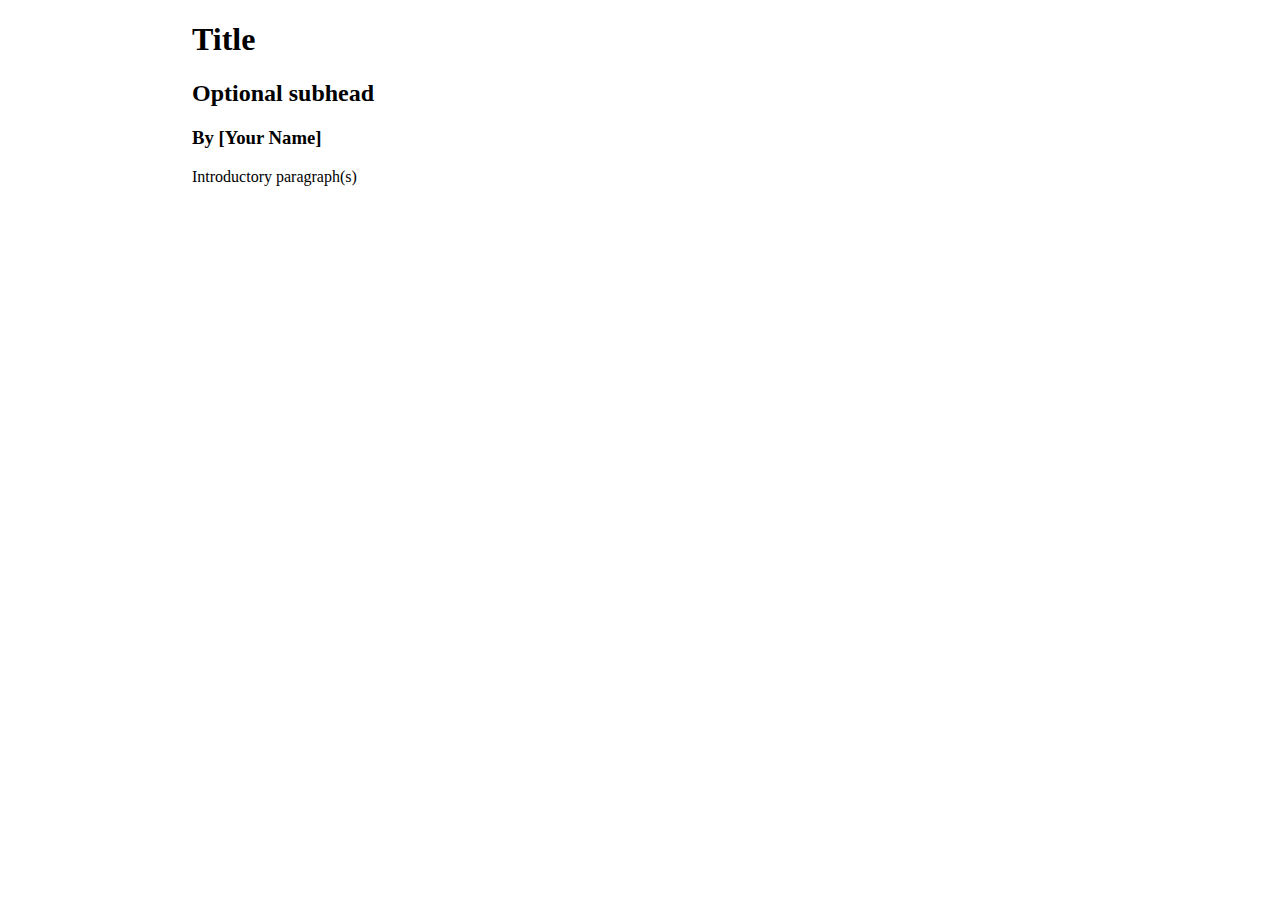
==== data-viz-project/index.html @ 3749c1b6 "add changes" ====
<!DOCTYPE html>

<html lang="en">
    
<head>
<meta charset="utf-8">
<meta name="viewport" content="width=device-width, initial-scale=1, shrink-to-fit=no">
    <title>[Your Name] Data Viz Project</title>
    
<style type="text/css">

    body {
        width:70%;
        margin:auto;
        font-family: Georgia, serif;
    }
    
</style>
</head>
    
<body>
    <h1>Title</h1>
    <h2>Optional subhead</h2>
    <h3>By [Your Name]</h3>
    <p>Introductory paragraph(s)</p>

<!--Chart embeds go here-->

</body>
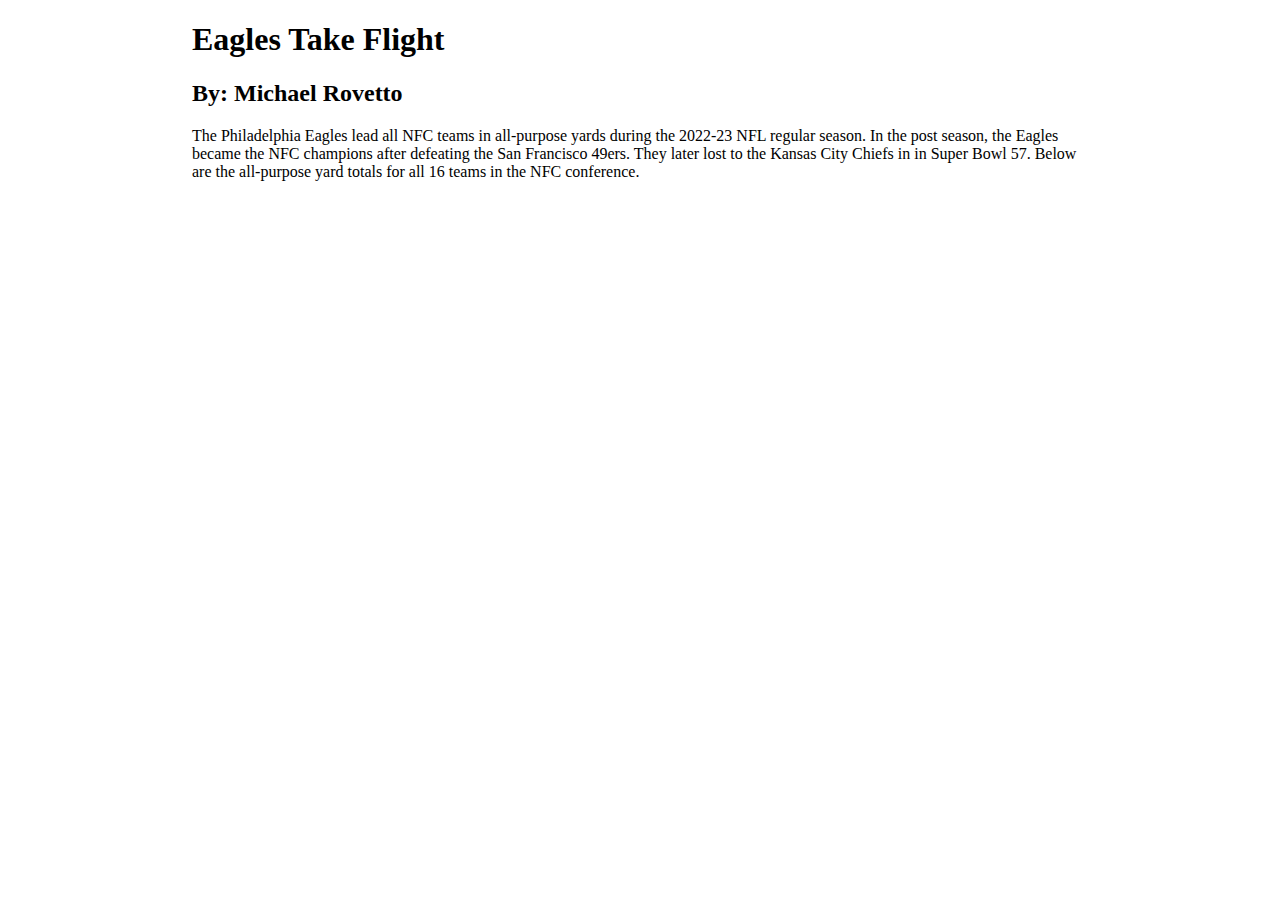
==== commit da5460e7: "add changes" ====
--- a/data-viz-project/index.html
+++ b/data-viz-project/index.html
@@ -5,7 +5,7 @@
 <head>
 <meta charset="utf-8">
 <meta name="viewport" content="width=device-width, initial-scale=1, shrink-to-fit=no">
-    <title>[Your Name] Data Viz Project</title>
+    <title>Michael Rovetto Data Viz Project</title>
     
 <style type="text/css">
 
@@ -19,11 +19,11 @@
 </head>
     
 <body>
-    <h1>Title</h1>
-    <h2>Optional subhead</h2>
-    <h3>By [Your Name]</h3>
-    <p>Introductory paragraph(s)</p>
+    <h1>Eagles Take Flight</h1>
+    <h2>By: Michael Rovetto</h2>
+    <p>The Philadelphia Eagles lead all NFC teams in all-purpose yards during the 2022-23 NFL regular season. In the post season, the Eagles became the NFC champions after defeating the San Francisco 49ers. They later lost to the Kansas City Chiefs in in Super Bowl 57. Below are the all-purpose yard totals for all 16 teams in the NFC conference.</p>
 
 <!--Chart embeds go here-->
-
+<div class="flourish-embed flourish-chart" data-src="visualisation/13459936"><script src="https://public.flourish.studio/resources/embed.js"></script></div>
+    
 </body>
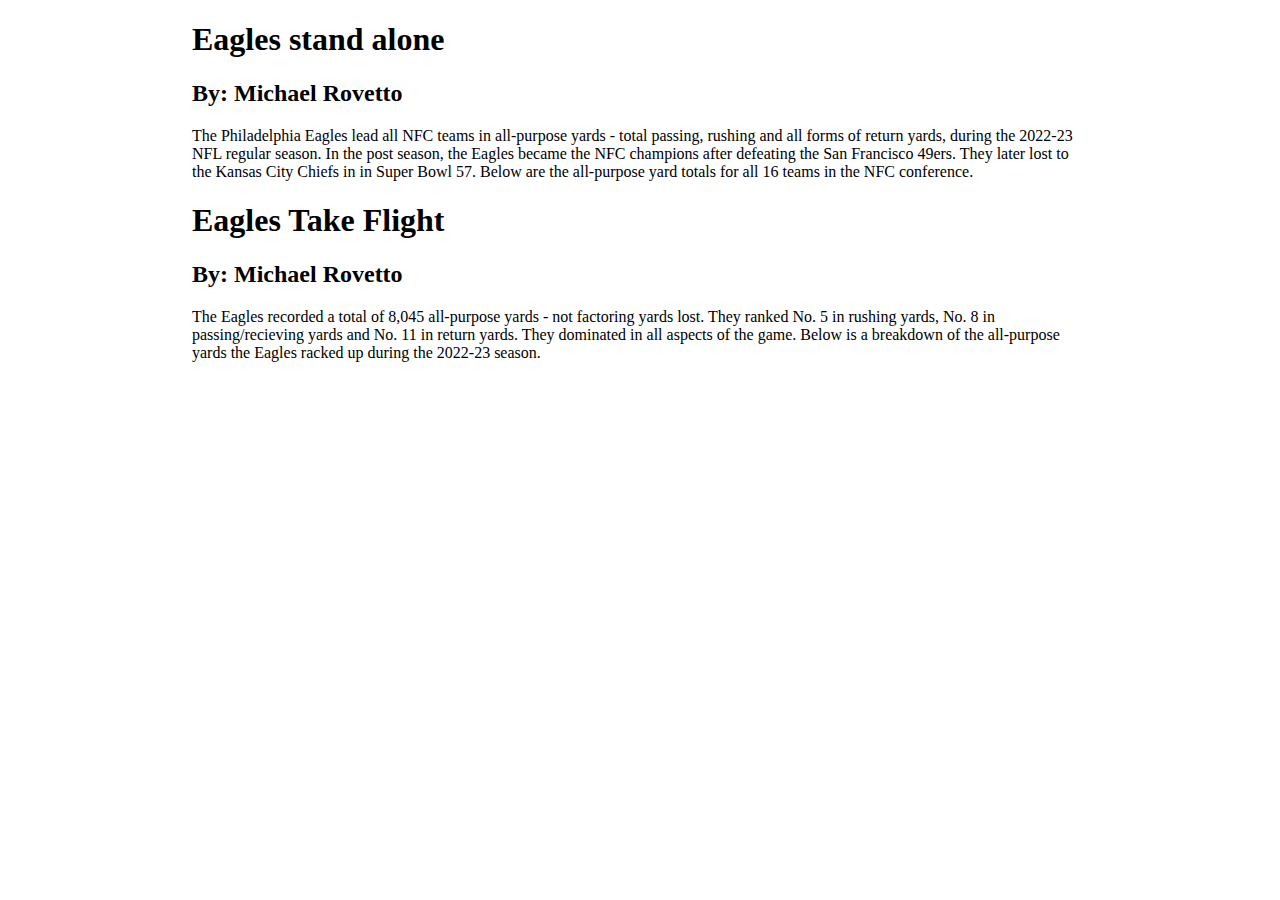
==== commit ff709f9b: "add changes" ====
--- a/data-viz-project/index.html
+++ b/data-viz-project/index.html
@@ -19,11 +19,17 @@
 </head>
     
 <body>
-    <h1>Eagles Take Flight</h1>
+    <h1>Eagles stand alone</h1>
     <h2>By: Michael Rovetto</h2>
-    <p>The Philadelphia Eagles lead all NFC teams in all-purpose yards during the 2022-23 NFL regular season. In the post season, the Eagles became the NFC champions after defeating the San Francisco 49ers. They later lost to the Kansas City Chiefs in in Super Bowl 57. Below are the all-purpose yard totals for all 16 teams in the NFC conference.</p>
+    <p>The Philadelphia Eagles lead all NFC teams in all-purpose yards - total passing, rushing and all forms of return yards, during the 2022-23 NFL regular season. In the post season, the Eagles became the NFC champions after defeating the San Francisco 49ers. They later lost to the Kansas City Chiefs in in Super Bowl 57. Below are the all-purpose yard totals for all 16 teams in the NFC conference.</p>
 
 <!--Chart embeds go here-->
 <div class="flourish-embed flourish-chart" data-src="visualisation/13459936"><script src="https://public.flourish.studio/resources/embed.js"></script></div>
     
+    <h1>Eagles Take Flight</h1>
+    <h2>By: Michael Rovetto</h2>
+    <p>The Eagles recorded a total of 8,045 all-purpose yards - not factoring yards lost. They ranked No. 5 in rushing yards, No. 8 in passing/recieving yards and No. 11 in return yards. They dominated in all aspects of the game. Below is a breakdown of the all-purpose yards the Eagles racked up during the 2022-23 season.</p>
+    
+<div class="flourish-embed flourish-chart" data-src="visualisation/13461848"><script src="https://public.flourish.studio/resources/embed.js"></script></div>
+    
 </body>
